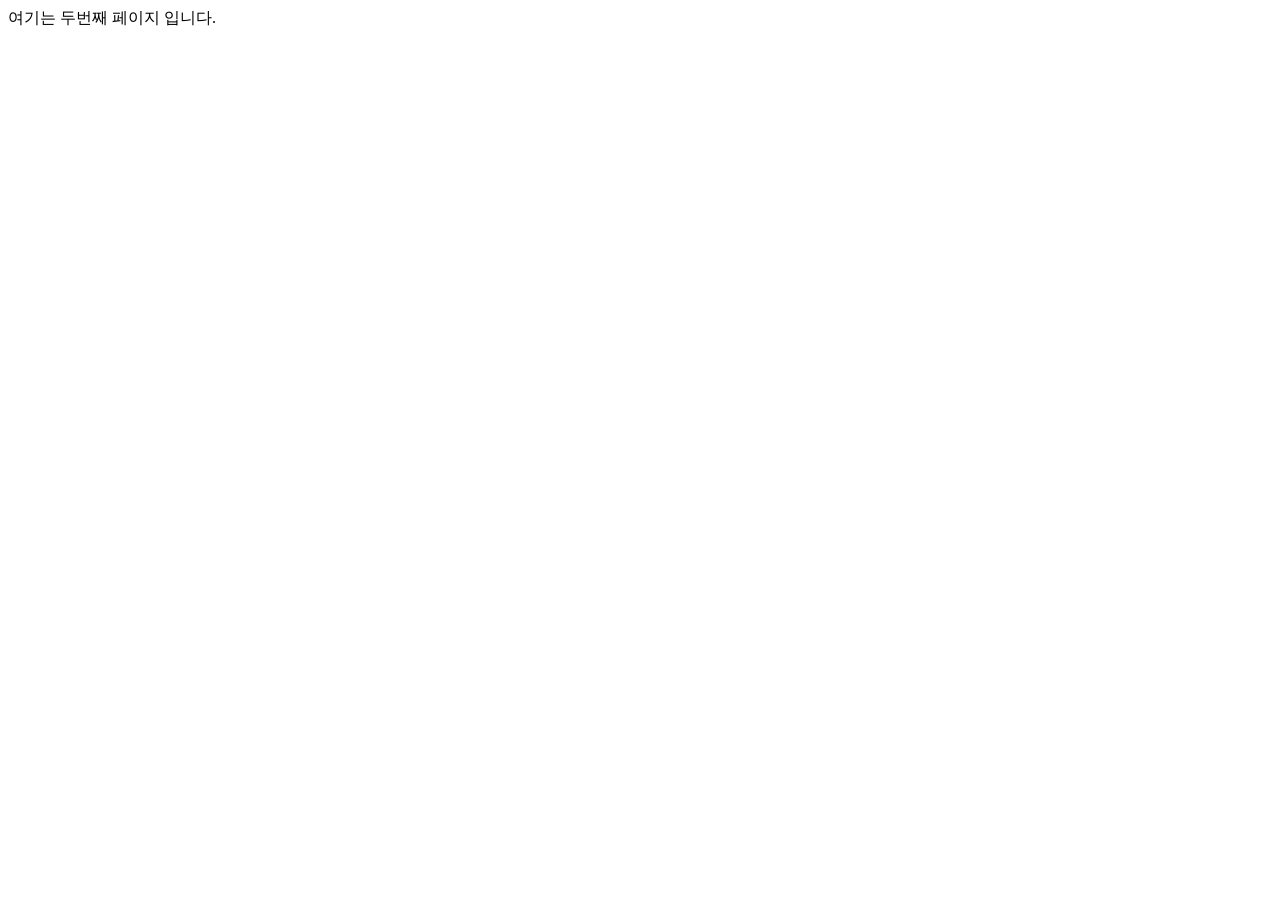
==== page2.html @ 21d252c5 "add page2.html inner links, favorite video ..." ====
<!DOCTYPE html>
<html lang="en">
<head>
    <meta charset="UTF-8">
    <meta name="viewport" content="width=device-width, initial-scale=1.0">
    <title>두번째 페이지</title>
</head>
<body>
    여기는 두번째 페이지 입니다.
</body>
</html>
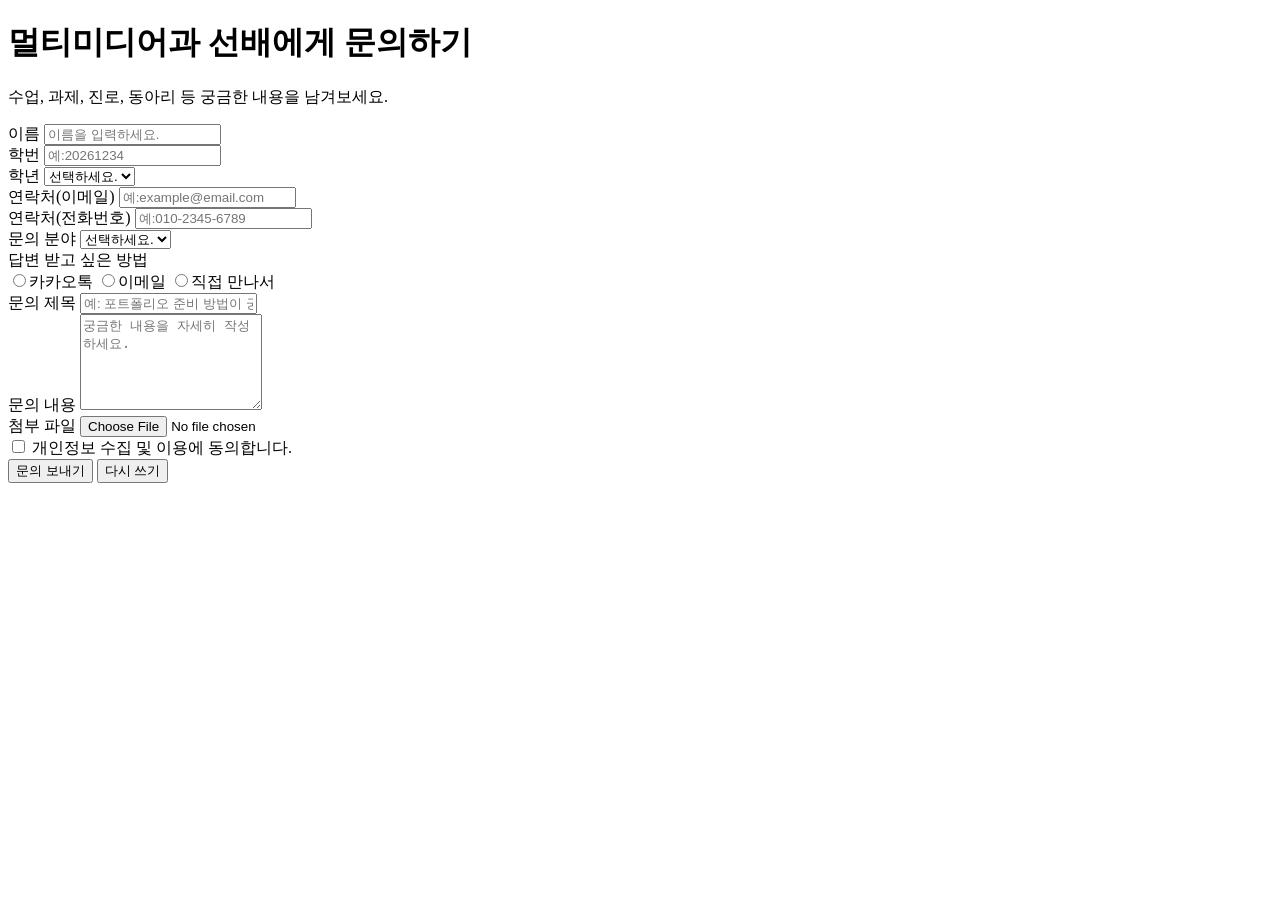
==== commit 415c0d18: "Add files via upload" ====
--- a/page2.html
+++ b/page2.html
@@ -3,9 +3,90 @@
 <head>
     <meta charset="UTF-8">
     <meta name="viewport" content="width=device-width, initial-scale=1.0">
-    <title>두번째 페이지</title>
+    <title>상담 문의</title>
 </head>
 <body>
-    여기는 두번째 페이지 입니다.
+    <h1>멀티미디어과 선배에게 문의하기</h1>
+    <p>수업, 과제, 진로, 동아리 등 궁금한 내용을 남겨보세요.</p>
+
+    <form action="#" method="get">
+
+        <div>
+            <label for="username">이름</label>
+            <input type="text" placeholder="이름을 입력하세요." name="username">
+        </div>
+        
+        <div>
+            <label for="student-id">학번</label>
+            <input type="text" placeholder="예:20261234" name="student-id">
+        </div>
+        
+        <div>
+            <label>학년</label>
+            <select name="grade">
+                <option value="">선택하세요.</option>
+                <option value="1">1학년</option>
+                <option value="2">2학년</option>
+                <option value="3">3학년</option>
+            </select>
+        </div>
+        
+        <div>
+            <label for="email">연락처(이메일)</label>
+            <input type="email" placeholder="예:example@email.com" name="email">
+        </div>
+
+        <div>
+            <label for="phone">연락처(전화번호)</label>
+            <input type="tel" placeholder="예:010-2345-6789" name="phone">
+        </div>
+
+        <div>
+            <label for="category">문의 분야</label>
+            <select name="category">
+                <option value="">선택하세요.</option>
+                <option value="class">수업</option>
+                <option value="assignment">과제</option>
+                <option value="portfolio">포트폴리오</option>
+                <option value="career">진로</option>
+                <option value="club">동아리</option>
+            </select>
+        </div>
+
+        <div>
+            <label>답변 받고 싶은 방법</label>
+            <br>
+            <label><input type="radio" name="reply" value="kakao">카카오톡</label>
+            <label><input type="radio" name="reply" value="email">이메일</label>
+            <label><input type="radio" name="reply" value="offline">직접 만나서</label>
+        </div>
+        
+        <div>
+            <label for="title">문의 제목</label>
+            <input type="text" name="title" placeholder="예: 포트폴리오 준비 방법이 궁금해요">
+        </div>
+
+        <div>
+            <label for="content">문의 내용</label>
+            <textarea name="content" placeholder="궁금한 내용을 자세히 작성하세요." rows="6"></textarea>
+        </div>
+
+        <div>
+            <label for="file">첨부 파일</label>
+            <input type="file" name="file">
+        </div>
+
+        <div>
+            <label>
+                <input type="checkbox" name="agree">
+                개인정보 수집 및 이용에 동의합니다.
+            </label>
+        </div>
+
+        <div>
+            <input type="submit" value="문의 보내기">
+            <input type="reset" value="다시 쓰기">
+        </div>
+    </form>
 </body>
 </html>
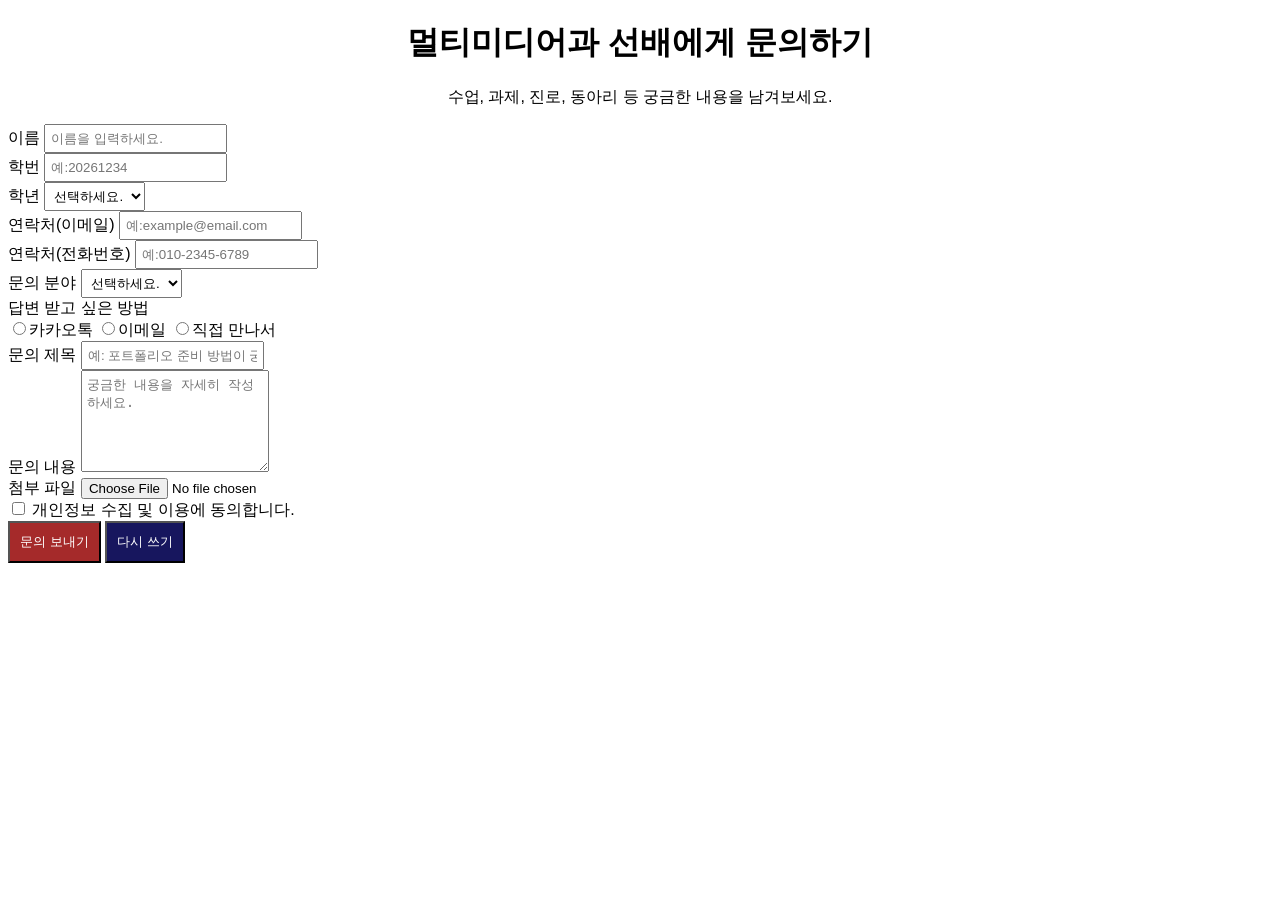
==== commit 8a21685c: "Add files via upload" ====
--- a/page2.html
+++ b/page2.html
@@ -4,6 +4,27 @@
     <meta charset="UTF-8">
     <meta name="viewport" content="width=device-width, initial-scale=1.0">
     <title>상담 문의</title>
+    <style>
+    body {
+        font-family: Arial, Helvetica, sans-serif;
+    }
+    h1, p {
+        text-align: center;
+    }
+    input[type="reset"]{
+        padding: 10px;
+        background-color: rgb(23, 22, 94);
+        color: white;
+    }
+    input[type="submit"]{
+        padding: 10px;
+        background-color: brown;
+        color: white;
+    }
+    select, textarea, input[type="text"], input[type="email"], input[type="tel"] {
+        padding: 5px;
+    }
+    </style>
 </head>
 <body>
     <h1>멀티미디어과 선배에게 문의하기</h1>
